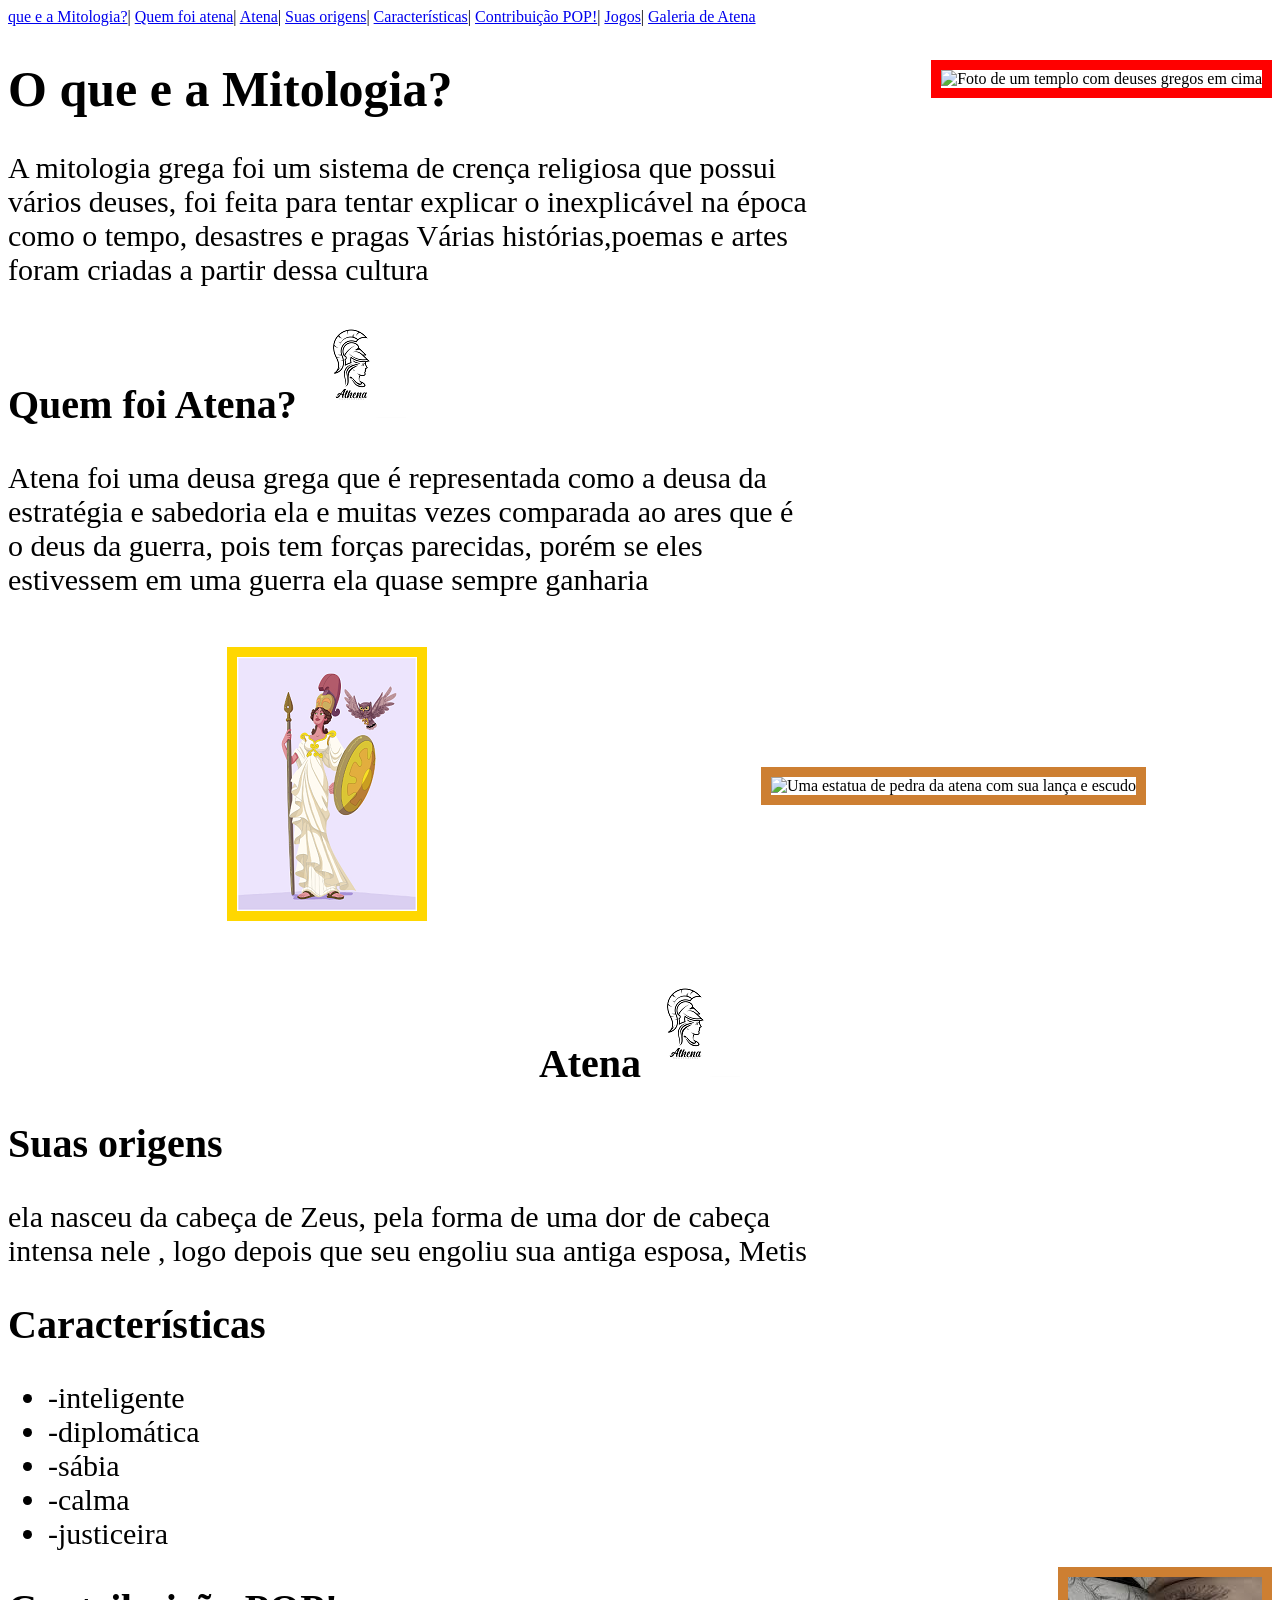
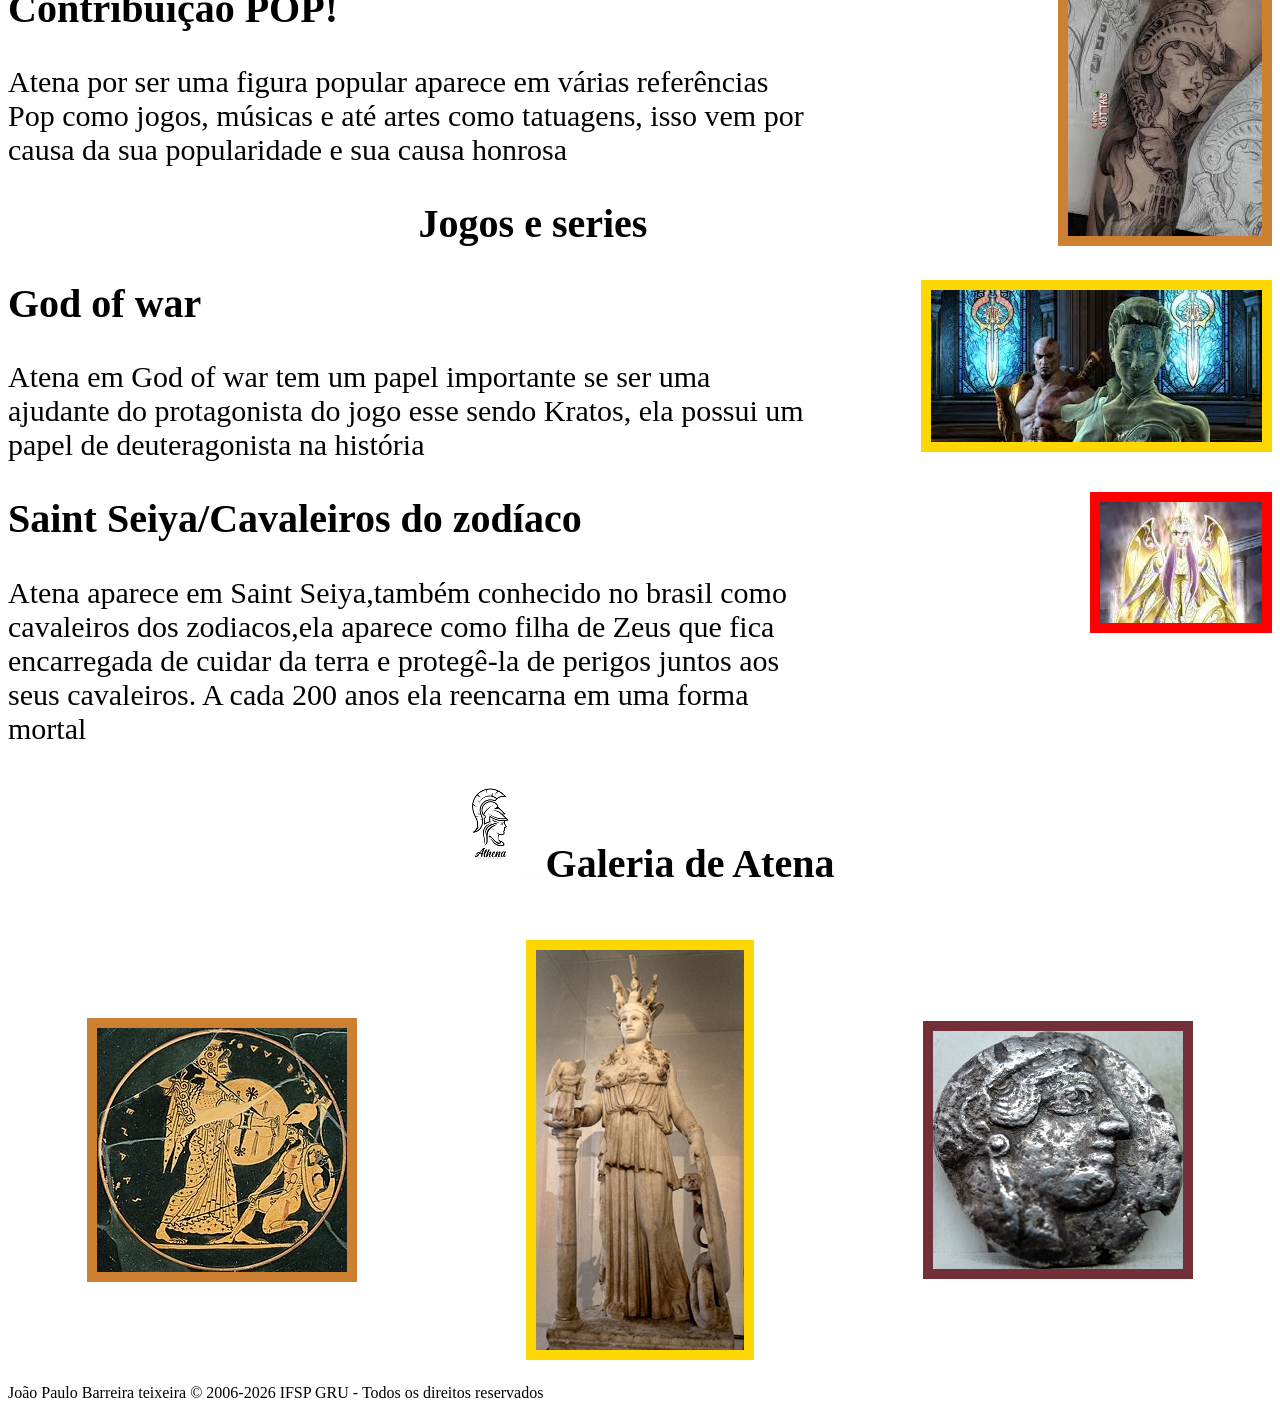
==== index.html @ 77617d5b "Add files via upload" ====
<!DOCTYPE html>
<html lang="pt-br">
<head>
    <meta charset="utf-8">
    <title>Galeria de Atena</title>
    <link rel="stylesheet" href="CSS/style.css">
</head>
<body>
<header>
    <!--Menu de navegação-->
        <a href="#mitologia">que e a Mitologia?</a>|
        <a href="#Quem-atena">Quem foi atena</a>|
        <a href="#Atena">Atena</a>|
        <a href="#origens">Suas origens</a>|
        <a href="#Character">Características</a>|
        <a href="#Contribuição">Contribuição POP!</a>|
        <a href="#Jogos">Jogos</a>|
        <a href="#Galeria">Galeria de Atena</a>
</header>
<main>
    <!--Começo do site e Explicação da Mitologia-->
    <img src="images/imagems pronta/Panteao-deuses.png" class="red" alt="Foto de um templo com deuses gregos em cima" style="float: right;">
    <h1 id="mitologia">O que e a Mitologia?</h1>
    <div class="paragrafo-pai">
    <p class="paragrafo-kid">A mitologia grega foi um sistema de crença religiosa que possui vários deuses, foi feita para tentar explicar o inexplicável na época como o tempo, desastres e pragas
Várias histórias,poemas e artes foram criadas a partir dessa cultura</p>
</div>
<!--Explicação de quem foi Atena e padrão dos paragrafos/textos-->
<div>
<h2 id="Quem-Atena">Quem foi Atena? <img src="images/imagems pronta/logo-atena.png"></h2>
<div class="paragrafo-pai">
    <p class="paragrafo-kid">Atena foi uma deusa grega que é representada como a deusa da estratégia e sabedoria
        ela e muitas vezes comparada ao ares que é o deus da guerra, pois tem forças parecidas, porém se eles estivessem em uma guerra ela quase sempre ganharia</p>
</div>
</div>
<!--Table para deixar as imagens no lugar certo-->
<div>
    <table class="two-img">
        <t>
            <td class="img-two"><img src="images/imagems pronta/atena-desenho.png" class="gold" alt="atena com sua lança e escudo com uma coruja do lado"></td>
            <td class="img-two"><img src="images/imagems pronta/Atena-estatua-2.png" class="bronze" alt="Uma estatua de pedra da atena com sua lança e escudo"></td>
        </tr>
    </table>
</div>
<!--Ponto Da logo e Inicio da parte da Atena principal-->
<h2 id="Atena">Atena<img src="images/imagems pronta/logo-atena.png"></h2>
<h2 id="origens">Suas origens </h2>
<div class="paragrafo-pai">
    <p class="paragrafo-kid">ela nasceu da cabeça de Zeus, pela forma de uma dor de cabeça intensa nele , logo depois que seu engoliu sua antiga esposa, Metis</p>
</div>
<div class="paragrafo-pai">
    <h2 id="Character">Características</h2>
    <ul>
<li>-inteligente</li>
<li>-diplomática</li>
<li>-sábia</li>
<li>-calma</li>
<li>-justiceira</li>
    </ul>
</div>
<img src="images/imagems pronta/atena-tatuagem.jpg" Class="bronze" alt="Tatuagem da atena com capacete no braço" style="float: right;">
<h2 id="Contribuição">Contribuição POP!</h2>
<div class="paragrafo-pai">
    <p class="paragrafo-kid">Atena por ser uma figura popular aparece em várias referências Pop como jogos, músicas e até artes como tatuagens, isso vem por causa da sua popularidade e sua causa honrosa 
</p>
</div>
<h2 id="Jogos">Jogos e series</h2>
<img src="images/imagems pronta/atena-gow.jpg" class="gold" alt="Atena em uma forma translucida" style="float: right;">
<h2>God of war</h2>
<div class="paragrafo-pai">
    <p class="paragrafo-kid">Atena em God of war tem um papel importante se ser uma ajudante do protagonista do jogo esse sendo Kratos, ela possui um papel de deuteragonista na história
</p>
</div>
<img src="images/imagems pronta/atena-saint-seiya.jpg" class="red" alt="Atena com o cabelo rosa e armadura de ouro" style="float: right;">
<h2>Saint Seiya/Cavaleiros do zodíaco</h2>
<div class="paragrafo-pai">
    <p class="paragrafo-kid">Atena aparece em Saint Seiya,também conhecido no brasil como cavaleiros dos zodiacos,ela aparece como filha de Zeus que fica encarregada de cuidar da terra e protegê-la de perigos juntos aos seus cavaleiros. A cada 200 anos ela reencarna em uma forma mortal 
</p>
</div>
<h2 id="Galeria"><img src="images/imagems pronta/logo-atena.png">Galeria de Atena</h2>
    <table class="tres-img">
        <t>
            <td class="img-tres" ><img src="images/imagems pronta/atena-arte-1.jpg" class="bronze" alt="atena com sua lança e escudo com uma coruja do lado"></td>
            <td class="img-tres"><img src="images/imagems pronta/atena-arte-2.png" class="gold" alt="Uma estatua de pedra da atena com sua lança e escudo"></td>
            <td class="img-tres"><img src="images/imagems pronta/atena-arte-3.png" class="wine" alt="Uma moeda com a cara da atena"></td>
        </tr>
    </table>
</main>
<footer>
   João Paulo Barreira teixeira © 2006-2026 IFSP GRU - Todos os direitos reservados
</footer>
</body>
</html>
---- CSS/style.css ----
/*Paragrafo kid e pai são as principais classes para formar os textos*/
.paragrafo-kid{
font-size: 30px;
flex-wrap: wrap;
text-align: left;
}
.paragrafo-pai{
    width: 800px;
    height: auto;
}

/*Tres img se refere a table de tres imagens*/
.tres-img{
    width: 100%;
    table-layout: fixed;
    border-collapse: separate;
    border-spacing: 10px;
}
/*two img e img tres se referem a table de duas e ao itens de tres imagens*/
.two-img{
width: 100%;
table-layout: fixed;
border-collapse: separate;
border-spacing: 10px;
}
/*img two se refere aos itens da table que tem duas imagens*/
.img-two{
    text-align: center;
    padding: 10px;
    width: 50%;
}
.img-tres{
    text-align: center;
    padding: 10px;
    width: 33.33%;
}
/*Se refere aos titulos que se localizam no centro e que tem ids e são h2*/
#Atena,#Jogos,#Galeria{
    text-align: center;
}
/*Modificação ao H1 para ficar maior comparado ao texto*/
#mitologia{
    font-size: 50px;
}
/*Aumenta os tamanhos dos H2 que tem id e que não tem*/
#Quem-Atena,#Atena,#origens,#Character,#Contribuição,#Jogos,h2,#Galeria{
    font-size: 40px;
}
/*Aumenta o tamanho do texto da lista*/
li{
    font-size: 30px;
}
/*Cores das bordas das imagens*/
.red{
border: 10px solid red;
}
.bronze{
border: 10px solid #cd7f32;
}
.wine{
border: 10px solid #722f37;
}
.gold{
border: 10px solid gold;
}
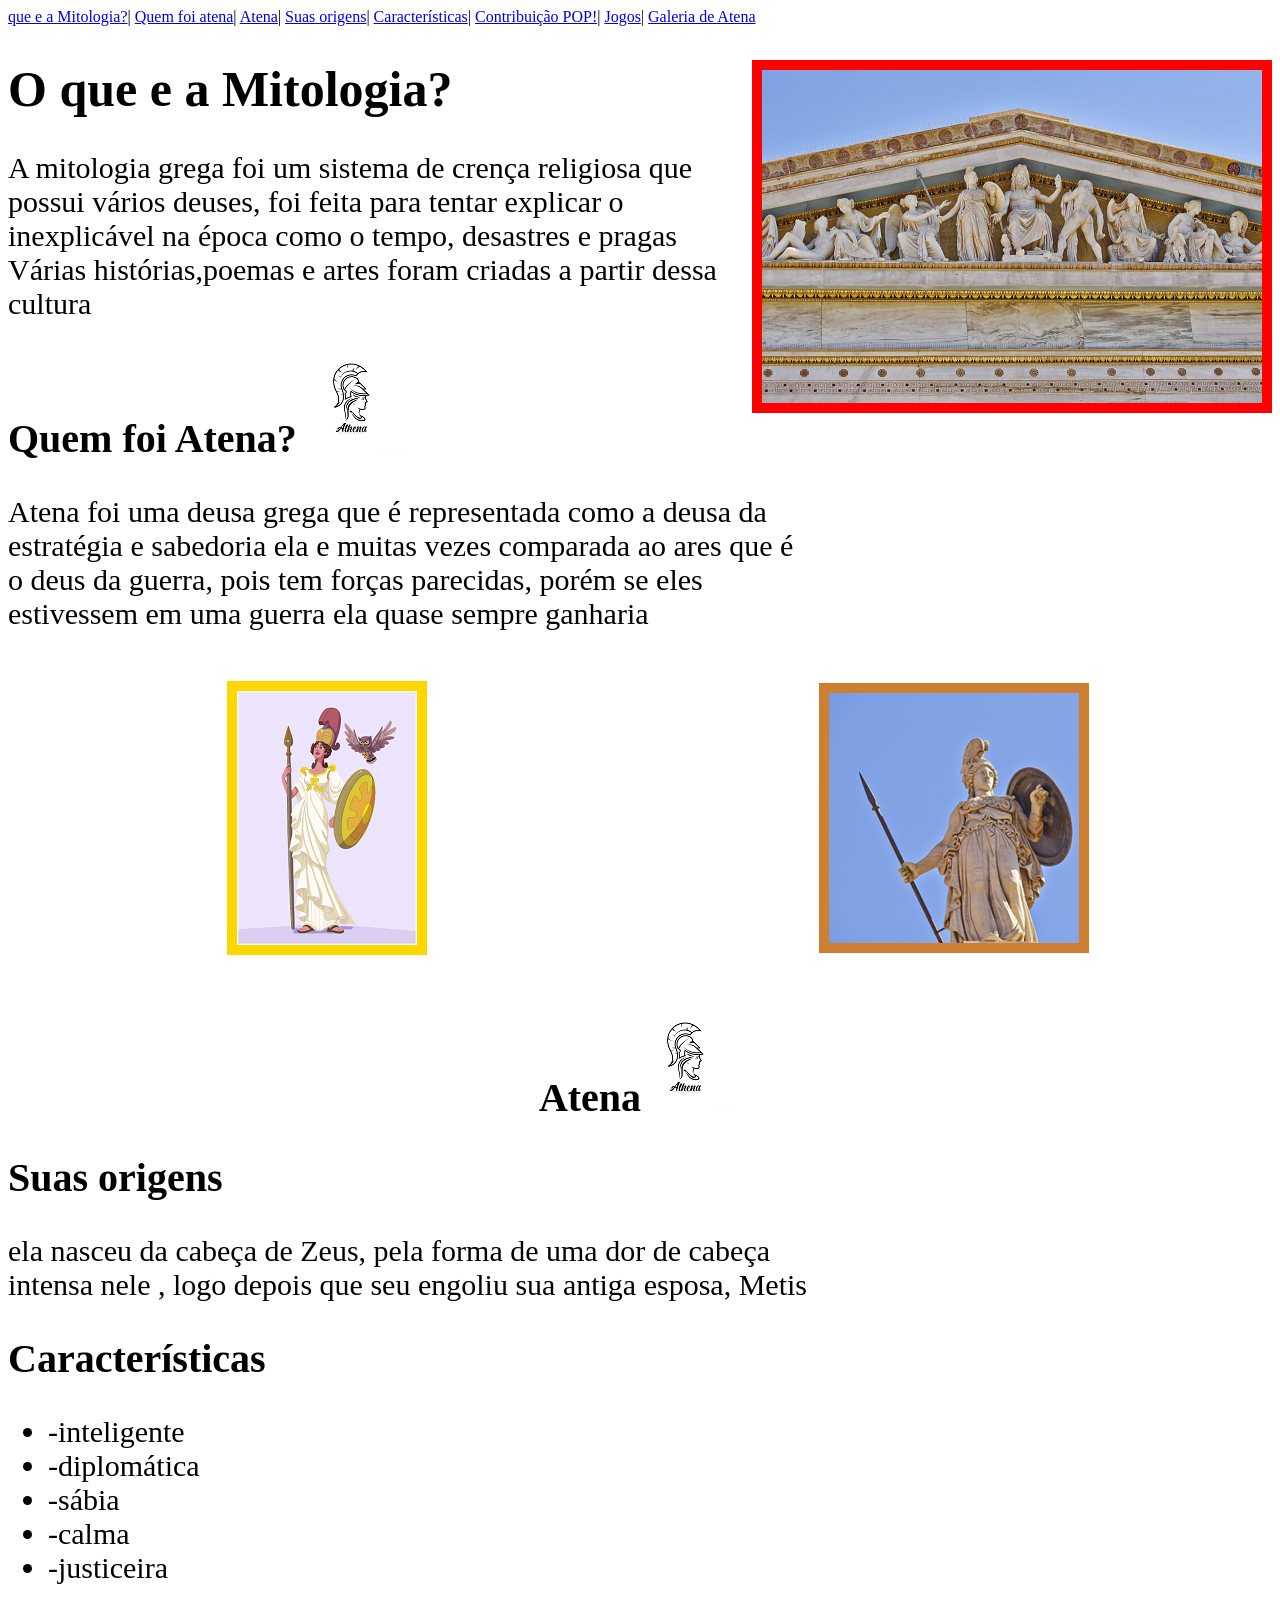
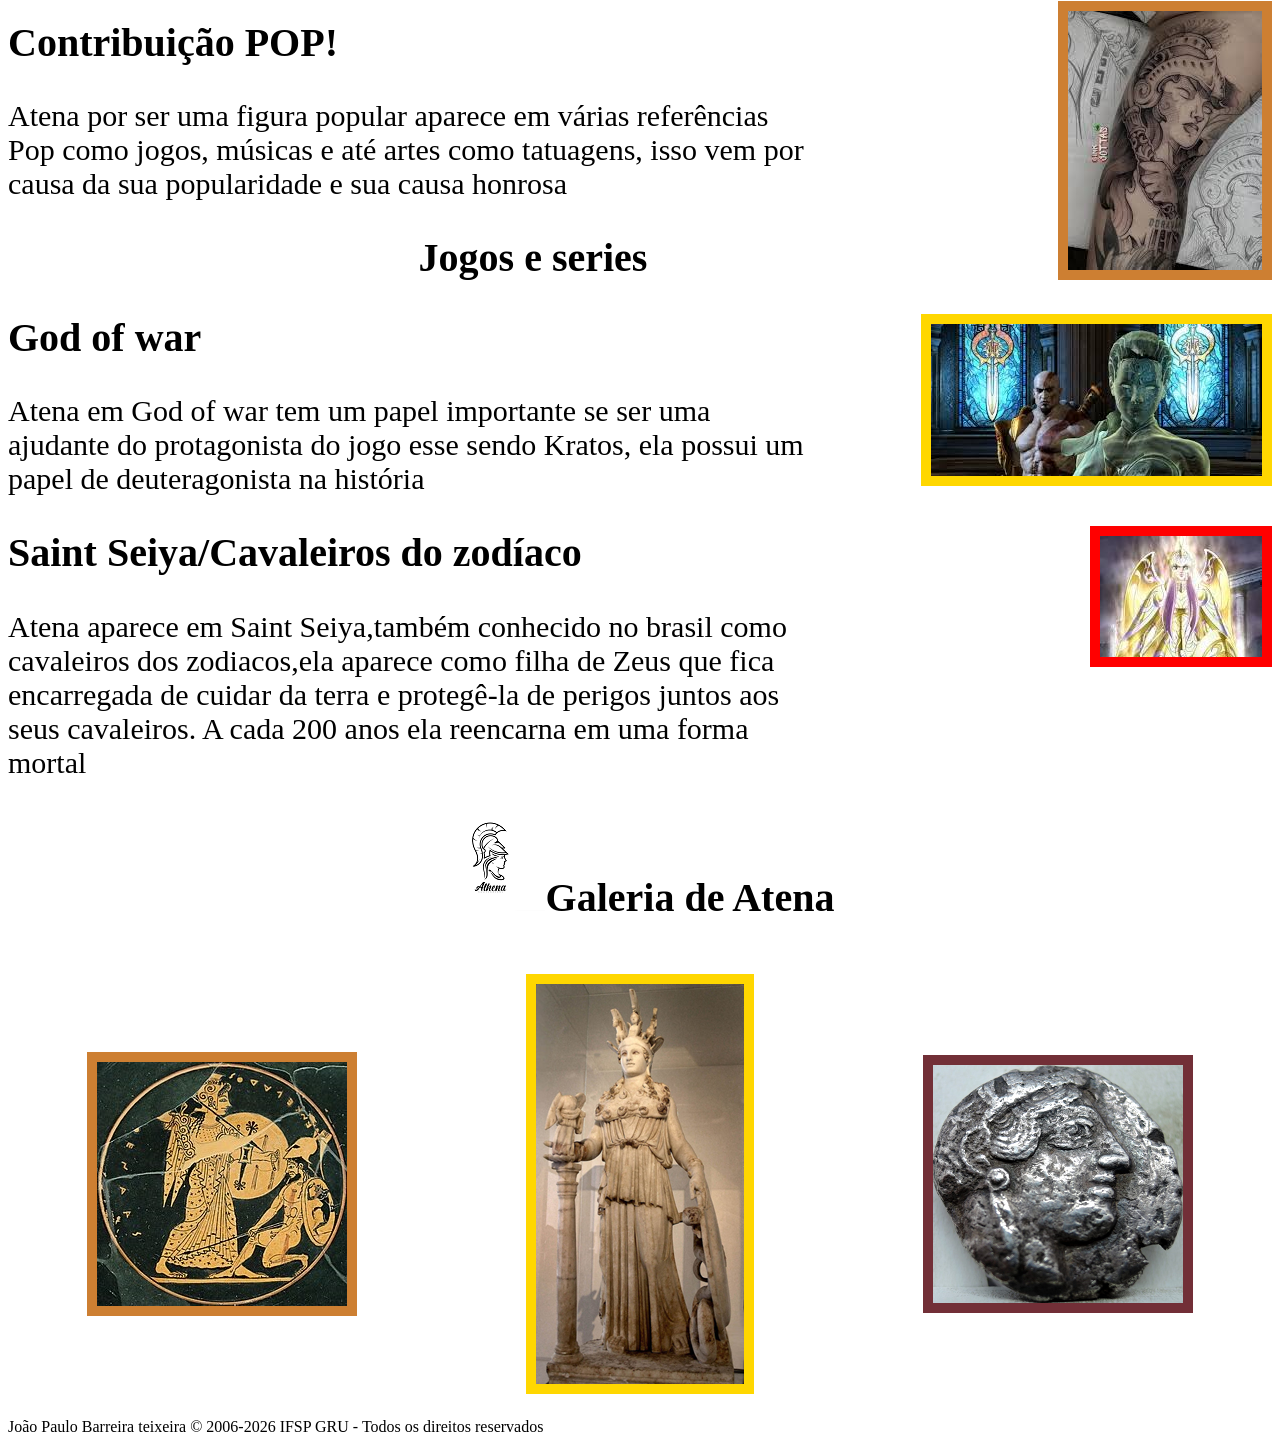
==== commit 86a03a8a: "Update index.html" ====
--- a/index.html
+++ b/index.html
@@ -19,7 +19,7 @@
 </header>
 <main>
     <!--Começo do site e Explicação da Mitologia-->
-    <img src="images/imagems pronta/Panteao-deuses.png" class="red" alt="Foto de um templo com deuses gregos em cima" style="float: right;">
+    <img src="images/imagems pronta/panteao-deuses.png" class="red" alt="Foto de um templo com deuses gregos em cima" style="float: right;">
     <h1 id="mitologia">O que e a Mitologia?</h1>
     <div class="paragrafo-pai">
     <p class="paragrafo-kid">A mitologia grega foi um sistema de crença religiosa que possui vários deuses, foi feita para tentar explicar o inexplicável na época como o tempo, desastres e pragas
@@ -38,7 +38,7 @@
     <table class="two-img">
         <t>
             <td class="img-two"><img src="images/imagems pronta/atena-desenho.png" class="gold" alt="atena com sua lança e escudo com uma coruja do lado"></td>
-            <td class="img-two"><img src="images/imagems pronta/Atena-estatua-2.png" class="bronze" alt="Uma estatua de pedra da atena com sua lança e escudo"></td>
+            <td class="img-two"><img src="images/imagems pronta/atena-estatua-2.png" class="bronze" alt="Uma estatua de pedra da atena com sua lança e escudo"></td>
         </tr>
     </table>
 </div>
@@ -90,4 +90,4 @@
    João Paulo Barreira teixeira © 2006-2026 IFSP GRU - Todos os direitos reservados
 </footer>
 </body>
-</html>+</html>
